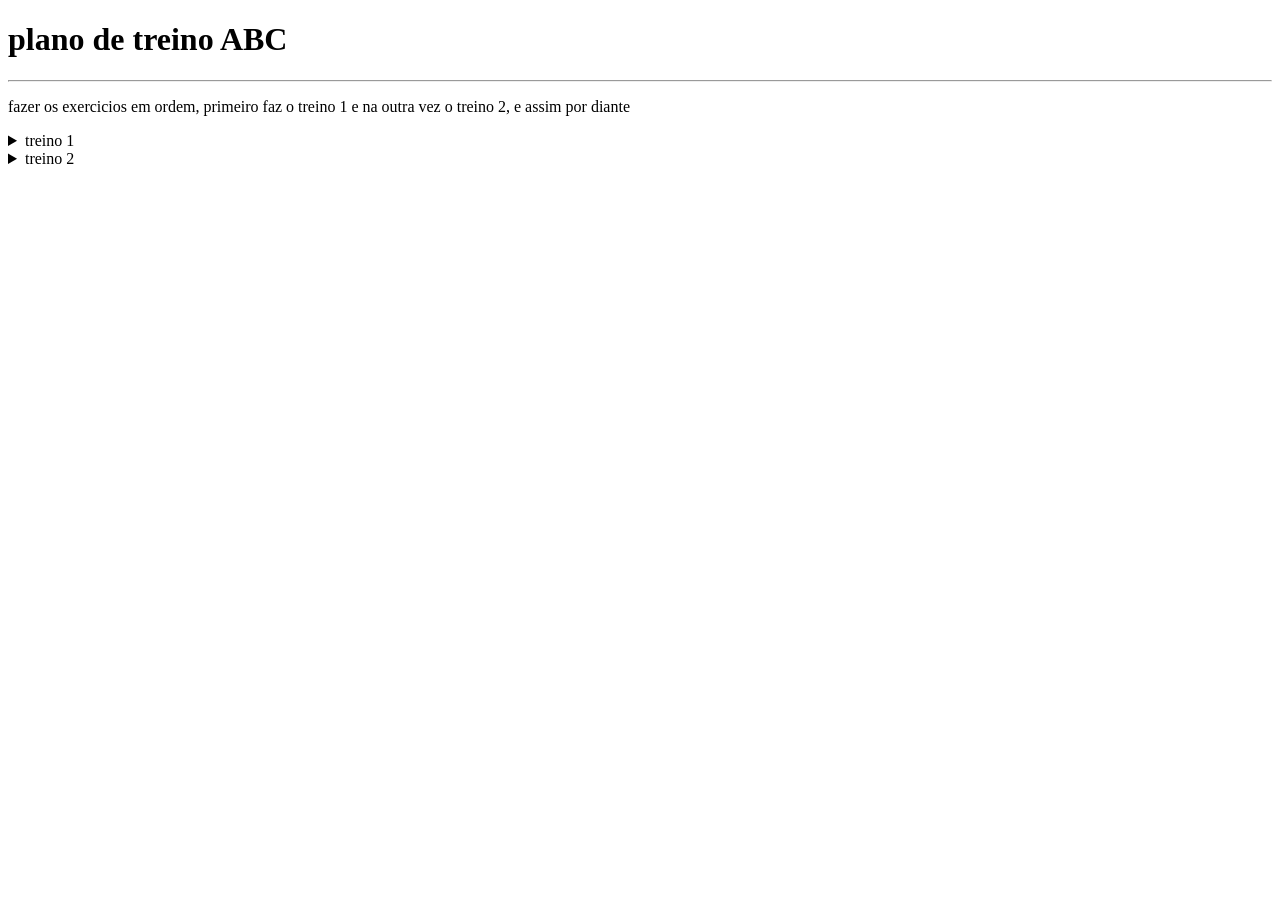
==== ficha_abc.html @ c4dd3b95 "versão 1.2: Atualização na lista de exercicio" ====
<!DOCTYPE html>
<html lang="pt-br">
<head>
    <meta charset="UTF-8">
    <meta name="viewport" content="width=device-width, initial-scale=1.0">
    <title>treininho</title>
    <!--conectando css ao html-->
    <link rel="stylesheet" href="estilo.css">
</head>
<body>

    <!--ficha de treino ABC-->
    <div>
        <h1>plano de treino ABC</h1>
        <hr>
        <p>fazer os exercicios em ordem, primeiro faz o treino 1 e na outra vez o treino 2, e assim por diante</p>

        <div>  <!--treino 1-->
            <details> <!--cria um bloco que pode ser aberto ou fechado-->

                <summary>treino 1</summary> <!--cria um titulo para o bloco-->

                <h2>Treino A - empurrar: peitoral, tríceps e ombro.</h2>

                <table> <!--cria uma tabela-->
                    <thead> <!--agrupa o cabeçalho da tabela-->
                        <tr> <!--cria uma linha na tabela-->
                            <!-- <th> define uma célula de cabeçalho(com texto em negrito) -->
                            <th>Exercícios</th>
                            <th>Séries x Repetições</th>
                            <th>Músculos Trabalhados</th>
                        </tr>
                    </thead>
                    <tbody>
                        <tr>
                            <!--a tag <td> defini uma celula de dado comum-->
                            <td><a href="">supino inclinado</a></td>
                            <td>3 x 8-12</td>
                            <td>Peitoral superior, Deltoide anterior, Tríceps</td>
                        </tr>
                        <tr>
                            <td><a href="">Supino reto</a></td>
                            <td>3 x 8-12</td>
                            <td></td>
                        </tr>
                        <tr>
                            <td><a href="">Elevação lateral</a></td>
                            <td>3 x 8-12</td>
                            <td></td>
                        </tr>
                        <tr>
                            <td><a href="">Desenvolvimento de ombros</a></td>
                            <td>3 x 8-12</td>
                            <td></td>
                        </tr>
                        <tr>
                            <td><a href="">Extensao de tríceps na polia</a></td>
                            <td>3 x 8-12</td>
                            <td></td>
                        </tr>
                    </tbody>
                </table>
                <h2>Treino B - costas, trapézio, deltoide posterior e biceps</h2>
                <table>
                    <thead>
                        <tr>
                            <th>Exercícios</th>
                            <th>Séries x Repetições</th>
                            <th>Musculos trabalhados</th>
                        </tr>
                    </thead>
                    <tbody>
                        <tr>
                            <td><a href="">Puxada na frente</a></td>
                            <td>3 x 8-12</td>
                            <td></td>
                        </tr>
                        <tr>
                            <td><a href="">Remada sentada na polia</a></td>
                            <td>3 x 8-12</td>
                            <td></td>
                        </tr>
                        <tr>
                            <td><a href="">Remada com peito apoiado</a></td>
                            <td>3 x 8-12</td>
                            <td></td>
                        </tr>
                        <tr>
                            <td><a href="">Crucifixo inverso</a></td>
                            <td>3 x 8-12</td>
                            <td></td>
                        </tr>
            
                        <tr>
                            <td><a href="">Rosca direta</a></td>
                            <td>3 x 8-12</td>
                            <td></td>
                        </tr>
                    </tbody>
                </table>
                <h2>Treino C - Pernas, glúteos, panturrilhas e abdômen</h2>
                <table>
                    <thead>
                        <tr>
                            <th>Exercícios</th>
                            <th>Séries x Repetições</th>
                            <th>Musculos trabalhados</th>
                        </tr>
                    </thead>
                    <tbody>
                        <tr>
                            <td><a href="">Leg press</a></td>
                            <td>3 x 8-12</td>
                            <td></td>
                        </tr>
                        <tr>
                            <td><a href="">Mesa flexora</a></td>
                            <td>3 x 8-12</td>
                            <td></td>
                        </tr>
                        <tr>
                            <td><a href="">Elevação pélvica</a></td>
                            <td>3 x 8-12</td>
                            <td></td>
                        </tr>
                        <tr>
                            <td><a href="">Elevação de panturrilha em pé</a></td>
                            <td>3 x 8-12</td>
                            <td></td>
                        </tr>
                        <tr>
                            <td><a href="">Reto abdomen</a></td>
                            <td>3 x 8-12</td>
                            <td></td>
                        </tr>
                    </tbody>
                </table>
            </details>
        </div>

        <div> <!--treino 2-->

        </div>
    </div>

    <!--ficha de treino ABA-->
    <div>
        <details>
            <summary>treino 2</summary>

            <h2>Treino A - empurrar: peitoral, tríceps e ombro </h2>

            <table>
                <thead>
                    <tr>
                        <th>Exercícios</th>
                        <th>Séries x Repetições</th>
                        <th>Musculos trabalhados</th>
                    </tr>
                </thead>

                <tbody>
                 <tr>
                    <td><a href="">Supino reto</a></td>
                    <td>3 x 8-12</td>
                    <td></td>
                 </tr>

                 <tr>
                    <td><a href="">Crucifixo na máquina</a></td>
                    <td>3 x 8-12</td>
                    <td></td>
                 </tr>

                 <tr>
                    <td><a href="">Desenvolvimento de ombros</a></td>
                    <td>3 x 8-12</td>
                    <td></td>
                 </tr>

                 <tr>
                    <td><a href="">Elevação lateral</a></td>
                    <td>3 x 8-12</td>
                    <td></td>
                 </tr>
                    
                 <tr>
                    <td><a href="">Extensão de tríceps na polia</a></td>
                    <td>3 x 8-12</td>
                    <td></td>
                 </tr>   
                </tbody>
            </table>

            <h2>Treino B</h2>
            <table>
                <thead>
                    <tr>
                        <th>Exercícios</th>
                        <th>Séries x Repetições</th>
                        <th>Musculos trabalhados</th>
                    </tr>
                </thead>

                <tbody>
                 <tr>
                    <td><a href="">Puxada com pegada neutra</a></td>
                    <td>3 x 8-12</td>
                    <td></td>
                 </tr>

                 <tr>
                    <td><a href="">Remada unilatera</a></td>
                    <td>3 x 8-12</td>
                    <td></td>
                 </tr>

                 <tr>
                    <td><a href="">Face pull</a></td>
                    <td>3 x 8-12</td>
                    <td></td>
                 </tr>

                 <tr>
                    <td><a href="">Rosca martelo</a></td>
                    <td>3 x 8-12</td>
                    <td></td>
                 </tr>
                    
                 <tr>
                    <td><a href="">Rosca direta</a></td>
                    <td>3 x 8-12</td>
                    <td></td>
                 </tr>   
                </tbody>
            </table>

            <h2>Treino C</h2>
            <table>
                <thead>
                    <tr>
                        <th>Exercícios</th>
                        <th>Séries x Repetições</th>
                        <th>Musculos trabalhados</th>
                    </tr>
                </thead>

                <tbody>
                 <tr>
                    <td><a href="">Agachamento</a></td>
                    <td>3 x 8-12</td>
                    <td></td>
                 </tr>

                 <tr>
                    <td><a href="">Levantamento romeno</a></td>
                    <td>3 x 8-12</td>
                    <td></td>
                 </tr>

                 <tr>
                    <td><a href="">Cadeira extensora</a></td>
                    <td>3 x 8-12</td>
                    <td></td>
                 </tr>

                 <tr>
                    <td><a href="">Panturrilha sentado</a></td>
                    <td>3 x 8-12</td>
                    <td></td>
                 </tr>
                    
                 <tr>
                    <td><a href="">Prancha</a></td>
                    <td>3 x 8-12</td>
                    <td></td>
                 </tr>   
                </tbody>
            </table>
        </details>
    </div>



    <!--conectando javascript ao html-->
    <script src="interacao.js"></script>
    
</body>
</html>
---- estilo.css ----
#conteudo {
     
}
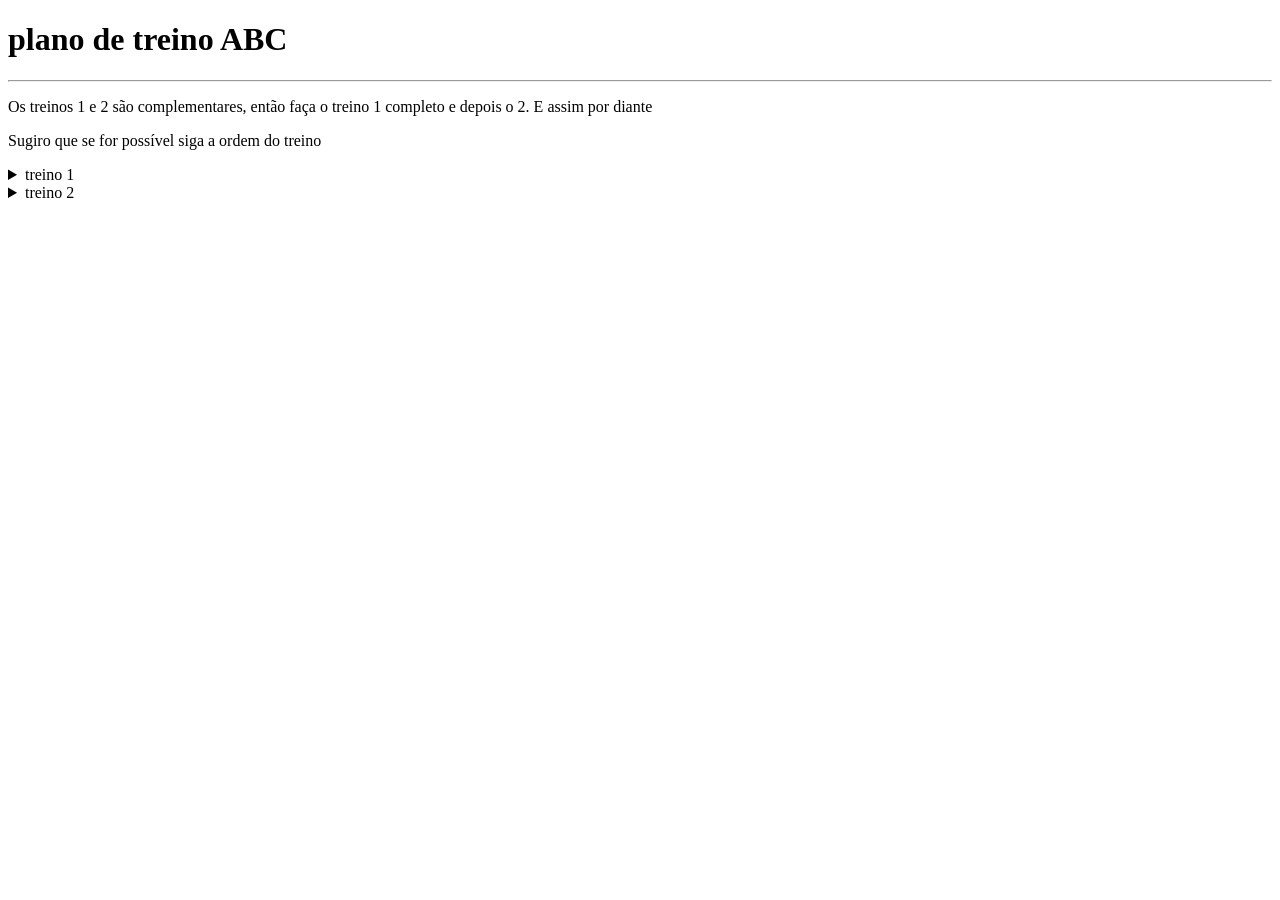
==== commit 40d6a1e8: "Versão 1.3: *mudanças no treino *adição de lista de musculos trabalhados" ====
--- a/ficha_abc.html
+++ b/ficha_abc.html
@@ -13,8 +13,9 @@
     <div>
         <h1>plano de treino ABC</h1>
         <hr>
-        <p>fazer os exercicios em ordem, primeiro faz o treino 1 e na outra vez o treino 2, e assim por diante</p>
-
+    
+        <p>Os treinos 1 e 2 são complementares, então faça o treino 1 completo e depois o 2. E assim por diante</p>
+        <p>Sugiro que se for possível siga a ordem do treino</p>
         <div>  <!--treino 1-->
             <details> <!--cria um bloco que pode ser aberto ou fechado-->
 
@@ -41,22 +42,22 @@
                         <tr>
                             <td><a href="">Supino reto</a></td>
                             <td>3 x 8-12</td>
-                            <td></td>
+                            <td>Peitoral maior (foco global/médio), Deltoide anterior, Tríceps braquial</td>
                         </tr>
                         <tr>
                             <td><a href="">Elevação lateral</a></td>
                             <td>3 x 8-12</td>
-                            <td></td>
-                        </tr>
-                        <tr>
-                            <td><a href="">Desenvolvimento de ombros</a></td>
-                            <td>3 x 8-12</td>
-                            <td></td>
+                            <td>Deltoide lateral (porção média do ombro), Trapézio superior (auxiliar)</td>
+                        </tr>
+                        <tr>
+                            <td><a href="">crucifixo</a></td>
+                            <td>3 x 8-12</td>
+                            <td>Peitoral maior (foco em adução horizontal e isolamento), Deltoide anterior (auxiliar leve)</td>
                         </tr>
                         <tr>
                             <td><a href="">Extensao de tríceps na polia</a></td>
                             <td>3 x 8-12</td>
-                            <td></td>
+                            <td>Tríceps braquial (cabeças lateral, medial e longa)</td>
                         </tr>
                     </tbody>
                 </table>
@@ -71,30 +72,30 @@
                     </thead>
                     <tbody>
                         <tr>
-                            <td><a href="">Puxada na frente</a></td>
-                            <td>3 x 8-12</td>
-                            <td></td>
-                        </tr>
-                        <tr>
-                            <td><a href="">Remada sentada na polia</a></td>
-                            <td>3 x 8-12</td>
-                            <td></td>
-                        </tr>
-                        <tr>
-                            <td><a href="">Remada com peito apoiado</a></td>
-                            <td>3 x 8-12</td>
-                            <td></td>
+                            <td><a href="">Puxada na frente / lat pulldown</a></td>
+                            <td>3 x 8-12</td>
+                            <td>Grande dorsal, Redondo maior, Bíceps braquial, Braquial</td>
+                        </tr>
+                        <tr>
+                            <td><a href="">Remada sentada na polia / seated cable row</a></td>
+                            <td>3 x 8-12</td>
+                            <td>Grande dorsal (foco em espessura), Romboides, Trapézio médio e inferior, Bíceps</td>
+                        </tr>
+                        <tr>
+                            <td><a href="">Puxada alta com triângulo</a></td>
+                            <td>3 x 8-12</td>
+                            <td>Grande dorsal (porção inferior/lateral), Bíceps braquial, Braquiorradial</td>
                         </tr>
                         <tr>
                             <td><a href="">Crucifixo inverso</a></td>
                             <td>3 x 8-12</td>
-                            <td></td>
+                            <td>Grande dorsal (porção inferior/lateral), Bíceps braquial, Braquiorradial</td>
                         </tr>
             
                         <tr>
                             <td><a href="">Rosca direta</a></td>
                             <td>3 x 8-12</td>
-                            <td></td>
+                            <td>Bíceps braquial, Braquial</td>
                         </tr>
                     </tbody>
                 </table>
@@ -109,41 +110,38 @@
                     </thead>
                     <tbody>
                         <tr>
-                            <td><a href="">Leg press</a></td>
-                            <td>3 x 8-12</td>
-                            <td></td>
+                            <td><a href="">Agachamento</a></td>
+                            <td>3 x 8-12</td>
+                            <td>Quadríceps, Glúteo máximo, Adutores, Core (estabilizadores)</td>
+                        </tr>
+                        <tr>
+                            <td><a href="">Elevação pélvica</a></td>
+                            <td>3 x 8-12</td>
+                            <td>Glúteo máximo, Isquiotibiais (posterior de coxa)</td>
+                        </tr>
+                        <tr>
+                            <td><a href="">cadeira extensora</a></td>
+                            <td>3 x 8-12</td>
+                            <td>Quadríceps (foco em isolamento e extensão de joelho)</td>
                         </tr>
                         <tr>
                             <td><a href="">Mesa flexora</a></td>
                             <td>3 x 8-12</td>
-                            <td></td>
-                        </tr>
-                        <tr>
-                            <td><a href="">Elevação pélvica</a></td>
-                            <td>3 x 8-12</td>
-                            <td></td>
+                            <td>Isquiotibiais (foco em flexão de joelho)</td>
                         </tr>
                         <tr>
                             <td><a href="">Elevação de panturrilha em pé</a></td>
                             <td>3 x 8-12</td>
-                            <td></td>
-                        </tr>
-                        <tr>
-                            <td><a href="">Reto abdomen</a></td>
-                            <td>3 x 8-12</td>
-                            <td></td>
+                            <td>Tríceps sural (Gastrocnêmio e Sóleo)</td>
                         </tr>
                     </tbody>
                 </table>
             </details>
         </div>
 
-        <div> <!--treino 2-->
-
-        </div>
     </div>
 
-    <!--ficha de treino ABA-->
+    <!--Treino 2-->
     <div>
         <details>
             <summary>treino 2</summary>
@@ -161,33 +159,33 @@
 
                 <tbody>
                  <tr>
+                    <td><a href="">Supino declinado</a></td>
+                    <td>3 x 8-12</td>
+                    <td>Peitoral inferior (esternocostal), Deltoide anterior, Tríceps braquial</td>
+                 </tr>
+
+                 <tr>
+                    <td><a href="">Crucifixo na máquina</a></td>
+                    <td>3 x 8-12</td>
+                    <td>Peitoral maior (foco em adução horizontal e isolamento mecânico)</td>
+                 </tr>
+
+                 <tr>
+                    <td><a href="">Elevação lateral</a></td>
+                    <td>3 x 8-12</td>
+                    <td>Deltoide lateral (porção média do ombro), Trapézio superior (auxiliar)</td>
+                 </tr>
+
+                 <tr>
                     <td><a href="">Supino reto</a></td>
                     <td>3 x 8-12</td>
-                    <td></td>
-                 </tr>
-
-                 <tr>
-                    <td><a href="">Crucifixo na máquina</a></td>
-                    <td>3 x 8-12</td>
-                    <td></td>
-                 </tr>
-
-                 <tr>
-                    <td><a href="">Desenvolvimento de ombros</a></td>
-                    <td>3 x 8-12</td>
-                    <td></td>
-                 </tr>
-
-                 <tr>
-                    <td><a href="">Elevação lateral</a></td>
-                    <td>3 x 8-12</td>
-                    <td></td>
+                    <td>Peitoral maior (foco global/médio), Deltoide anterior, Tríceps braquial</td>
                  </tr>
                     
                  <tr>
                     <td><a href="">Extensão de tríceps na polia</a></td>
                     <td>3 x 8-12</td>
-                    <td></td>
+                    <td>Tríceps braquial (cabeças lateral, medial e longa)</td>
                  </tr>   
                 </tbody>
             </table>
@@ -204,33 +202,33 @@
 
                 <tbody>
                  <tr>
-                    <td><a href="">Puxada com pegada neutra</a></td>
-                    <td>3 x 8-12</td>
-                    <td></td>
-                 </tr>
-
-                 <tr>
-                    <td><a href="">Remada unilatera</a></td>
-                    <td>3 x 8-12</td>
-                    <td></td>
-                 </tr>
-
-                 <tr>
-                    <td><a href="">Face pull</a></td>
-                    <td>3 x 8-12</td>
-                    <td></td>
-                 </tr>
-
-                 <tr>
-                    <td><a href="">Rosca martelo</a></td>
-                    <td>3 x 8-12</td>
-                    <td></td>
+                    <td><a href="">Extensão de lombar</a></td>
+                    <td>3 x 8-12</td>
+                    <td>Erectores da espinha (lombar), Glúteo máximo e Isquiotibiais.</td>
+                 </tr>
+
+                 <tr>
+                    <td><a href="">Remada com peito apoiado</a></td>
+                    <td>3 x 8-12</td>
+                    <td>Grande dorsal (foco em espessura), Romboides, Trapézio médio e inferior</td>
+                 </tr>
+
+                 <tr>
+                    <td><a href="">Remada na polia baixa</a></td>
+                    <td>3 x 8-12</td>
+                    <td>Grande dorsal, Romboides, Trapézio, Bíceps braquial</td>
+                 </tr>
+
+                 <tr>
+                    <td><a href="">Crucifixo inverso na máquina</a></td>
+                    <td>3 x 8-12</td>
+                    <td>Deltoide posterior (parte de trás do ombro), Trapézio médio, Romboides</td>
                  </tr>
                     
                  <tr>
                     <td><a href="">Rosca direta</a></td>
                     <td>3 x 8-12</td>
-                    <td></td>
+                    <td>Bíceps braquial (cabeça curta e longa), Braquial</td>
                  </tr>   
                 </tbody>
             </table>
@@ -249,31 +247,31 @@
                  <tr>
                     <td><a href="">Agachamento</a></td>
                     <td>3 x 8-12</td>
-                    <td></td>
+                    <td>Quadríceps, Glúteo máximo, Adutores, Core (estabilizadores)</td>
                  </tr>
 
                  <tr>
                     <td><a href="">Levantamento romeno</a></td>
                     <td>3 x 8-12</td>
-                    <td></td>
+                    <td>Isquiotibiais (posterior de coxa), Glúteo máximo, Lombar (extensores da espinha)</td>
                  </tr>
 
                  <tr>
                     <td><a href="">Cadeira extensora</a></td>
                     <td>3 x 8-12</td>
-                    <td></td>
+                    <td>Quadríceps (foco em isolamento e extensão de joelho)</td>
                  </tr>
 
                  <tr>
                     <td><a href="">Panturrilha sentado</a></td>
                     <td>3 x 8-12</td>
-                    <td></td>
+                    <td>$3 \times 8-12$Tríceps sural (foco no músculo Sóleo)</td>
                  </tr>
                     
                  <tr>
-                    <td><a href="">Prancha</a></td>
-                    <td>3 x 8-12</td>
-                    <td></td>
+                    <td><a href="">Abdultora</a></td>
+                    <td>3 x 8-12</td>
+                    <td>Glúteo médio, Glúteo mínimo e Tensor da fáscia lata</td>
                  </tr>   
                 </tbody>
             </table>
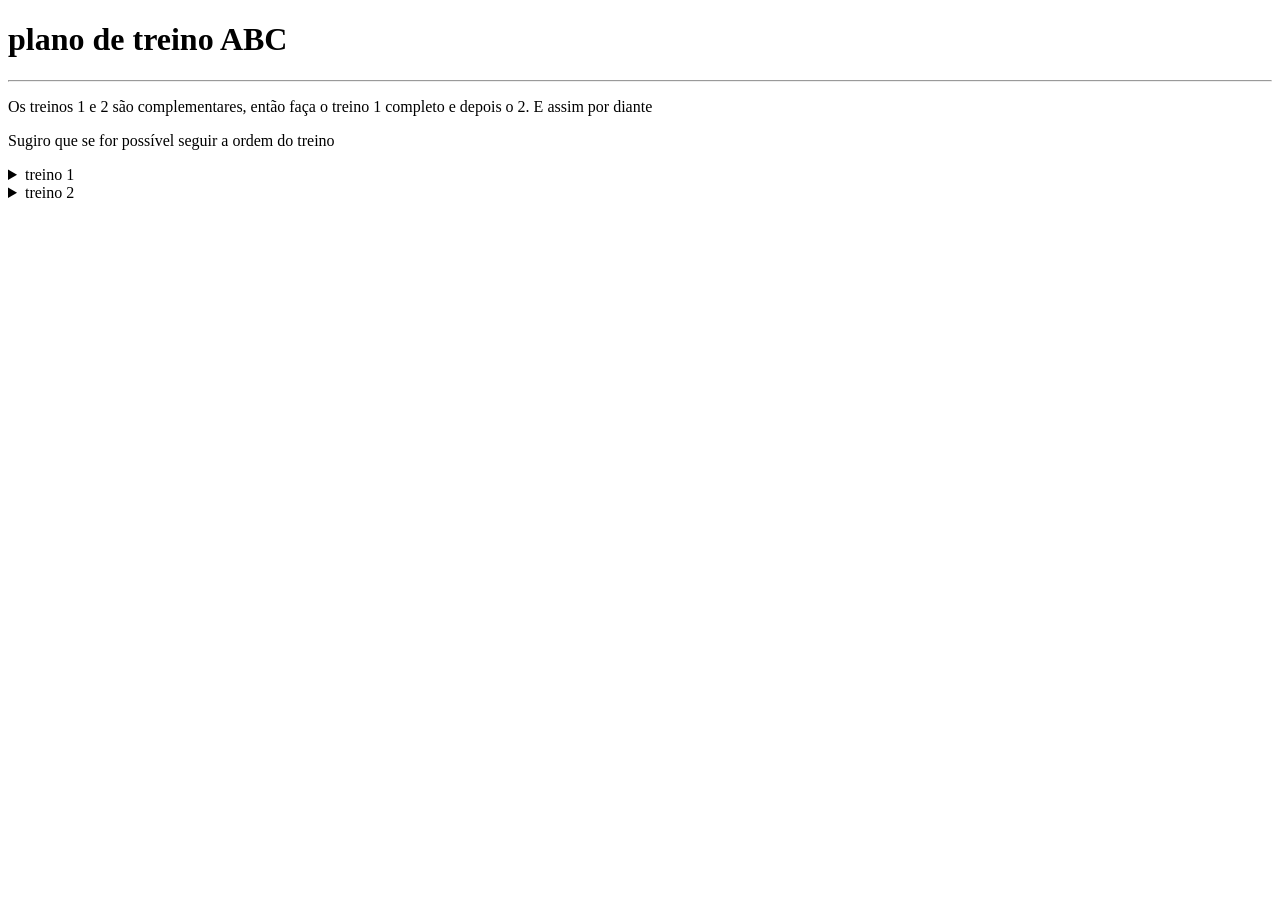
==== commit 2972a529: "Versão 1.5: *adição dos links para o treino 2" ====
--- a/ficha_abc.html
+++ b/ficha_abc.html
@@ -15,7 +15,8 @@
         <hr>
     
         <p>Os treinos 1 e 2 são complementares, então faça o treino 1 completo e depois o 2. E assim por diante</p>
-        <p>Sugiro que se for possível siga a ordem do treino</p>
+        <p>Sugiro que se for possível seguir a ordem do treino</p>
+
         <div>  <!--treino 1-->
             <details> <!--cria um bloco que pode ser aberto ou fechado-->
 
@@ -35,27 +36,27 @@
                     <tbody>
                         <tr>
                             <!--a tag <td> defini uma celula de dado comum-->
-                            <td><a href="">supino inclinado</a></td>
+                            <td><a href="http://www.youtube.com/watch?v=6InDGK_TtEo">supino inclinado</a></td>
                             <td>3 x 8-12</td>
                             <td>Peitoral superior, Deltoide anterior, Tríceps</td>
                         </tr>
                         <tr>
-                            <td><a href="">Supino reto</a></td>
+                            <td><a href="http://www.youtube.com/watch?v=nhQ4mdk0TmM">Supino reto</a></td>
                             <td>3 x 8-12</td>
                             <td>Peitoral maior (foco global/médio), Deltoide anterior, Tríceps braquial</td>
                         </tr>
                         <tr>
-                            <td><a href="">Elevação lateral</a></td>
+                            <td><a href="http://www.youtube.com/watch?v=nhQ4mdk0TmM">Elevação lateral</a></td>
                             <td>3 x 8-12</td>
                             <td>Deltoide lateral (porção média do ombro), Trapézio superior (auxiliar)</td>
                         </tr>
                         <tr>
-                            <td><a href="">crucifixo</a></td>
+                            <td><a href="http://www.youtube.com/watch?v=9BEQWr0u-ac">crucifixo</a></td>
                             <td>3 x 8-12</td>
                             <td>Peitoral maior (foco em adução horizontal e isolamento), Deltoide anterior (auxiliar leve)</td>
                         </tr>
                         <tr>
-                            <td><a href="">Extensao de tríceps na polia</a></td>
+                            <td><a href="http://www.youtube.com/watch?v=Lv1uMTWQ0Ww">Extensao de tríceps na polia</a></td>
                             <td>3 x 8-12</td>
                             <td>Tríceps braquial (cabeças lateral, medial e longa)</td>
                         </tr>
@@ -72,28 +73,28 @@
                     </thead>
                     <tbody>
                         <tr>
-                            <td><a href="">Puxada na frente / lat pulldown</a></td>
+                            <td><a href="http://www.youtube.com/watch?v=hR-UuSppT9M">Puxada na frente / lat pulldown</a></td>
                             <td>3 x 8-12</td>
                             <td>Grande dorsal, Redondo maior, Bíceps braquial, Braquial</td>
                         </tr>
                         <tr>
-                            <td><a href="">Remada sentada na polia / seated cable row</a></td>
+                            <td><a href="http://www.youtube.com/watch?v=yuJDO8HmgVA">Remada sentada na polia / seated cable row</a></td>
                             <td>3 x 8-12</td>
                             <td>Grande dorsal (foco em espessura), Romboides, Trapézio médio e inferior, Bíceps</td>
                         </tr>
                         <tr>
-                            <td><a href="">Puxada alta com triângulo</a></td>
+                            <td><a href="http://www.youtube.com/watch?v=7m0V4Lenme4">Puxada alta com triângulo</a></td>
                             <td>3 x 8-12</td>
                             <td>Grande dorsal (porção inferior/lateral), Bíceps braquial, Braquiorradial</td>
                         </tr>
                         <tr>
-                            <td><a href="">Crucifixo inverso</a></td>
+                            <td><a href="http://www.youtube.com/watch?v=cgLYIibOIfM">Crucifixo inverso</a></td>
                             <td>3 x 8-12</td>
                             <td>Grande dorsal (porção inferior/lateral), Bíceps braquial, Braquiorradial</td>
                         </tr>
             
                         <tr>
-                            <td><a href="">Rosca direta</a></td>
+                            <td><a href="http://www.youtube.com/watch?v=Yp-SuCCqui8">Rosca direta</a></td>
                             <td>3 x 8-12</td>
                             <td>Bíceps braquial, Braquial</td>
                         </tr>
@@ -110,27 +111,27 @@
                     </thead>
                     <tbody>
                         <tr>
-                            <td><a href="">Agachamento</a></td>
+                            <td><a href="http://www.youtube.com/watch?v=KGET_iukLJE">Agachamento</a></td>
                             <td>3 x 8-12</td>
                             <td>Quadríceps, Glúteo máximo, Adutores, Core (estabilizadores)</td>
                         </tr>
                         <tr>
-                            <td><a href="">Elevação pélvica</a></td>
+                            <td><a href="http://www.youtube.com/watch?v=QH12tCl1VjE">Elevação pélvica</a></td>
                             <td>3 x 8-12</td>
                             <td>Glúteo máximo, Isquiotibiais (posterior de coxa)</td>
                         </tr>
                         <tr>
-                            <td><a href="">cadeira extensora</a></td>
+                            <td><a href="http://www.youtube.com/watch?v=J0_eVz-4aOk">cadeira extensora</a></td>
                             <td>3 x 8-12</td>
                             <td>Quadríceps (foco em isolamento e extensão de joelho)</td>
                         </tr>
                         <tr>
-                            <td><a href="">Mesa flexora</a></td>
+                            <td><a href="http://www.youtube.com/watch?v=IflWCNPz5C4">Mesa flexora</a></td>
                             <td>3 x 8-12</td>
                             <td>Isquiotibiais (foco em flexão de joelho)</td>
                         </tr>
                         <tr>
-                            <td><a href="">Elevação de panturrilha em pé</a></td>
+                            <td><a href="http://www.youtube.com/watch?v=lVLjs97kdI0">Elevação de panturrilha em pé</a></td>
                             <td>3 x 8-12</td>
                             <td>Tríceps sural (Gastrocnêmio e Sóleo)</td>
                         </tr>
@@ -159,31 +160,31 @@
 
                 <tbody>
                  <tr>
-                    <td><a href="">Supino declinado</a></td>
+                    <td><a href="http://www.youtube.com/watch?v=3ima0dp_wbg">Supino declinado</a></td>
                     <td>3 x 8-12</td>
                     <td>Peitoral inferior (esternocostal), Deltoide anterior, Tríceps braquial</td>
                  </tr>
 
                  <tr>
-                    <td><a href="">Crucifixo na máquina</a></td>
+                    <td><a href="http://www.youtube.com/watch?v=9BEQWr0u-ac">Crucifixo na máquina</a></td>
                     <td>3 x 8-12</td>
                     <td>Peitoral maior (foco em adução horizontal e isolamento mecânico)</td>
                  </tr>
 
                  <tr>
-                    <td><a href="">Elevação lateral</a></td>
+                    <td><a href="http://www.youtube.com/watch?v=nhQ4mdk0TmM">Elevação lateral</a></td>
                     <td>3 x 8-12</td>
                     <td>Deltoide lateral (porção média do ombro), Trapézio superior (auxiliar)</td>
                  </tr>
 
                  <tr>
-                    <td><a href="">Supino reto</a></td>
+                    <td><a href="http://www.youtube.com/watch?v=_BAsVZod9qM">Supino reto</a></td>
                     <td>3 x 8-12</td>
                     <td>Peitoral maior (foco global/médio), Deltoide anterior, Tríceps braquial</td>
                  </tr>
                     
                  <tr>
-                    <td><a href="">Extensão de tríceps na polia</a></td>
+                    <td><a href="http://www.youtube.com/watch?v=Lv1uMTWQ0Ww">Extensão de tríceps na polia</a></td>
                     <td>3 x 8-12</td>
                     <td>Tríceps braquial (cabeças lateral, medial e longa)</td>
                  </tr>   
@@ -202,31 +203,31 @@
 
                 <tbody>
                  <tr>
-                    <td><a href="">Extensão de lombar</a></td>
+                    <td><a href="http://www.youtube.com/watch?v=5RlGMbwH2S4">Extensão de lombar</a></td>
                     <td>3 x 8-12</td>
                     <td>Erectores da espinha (lombar), Glúteo máximo e Isquiotibiais.</td>
                  </tr>
 
                  <tr>
-                    <td><a href="">Remada com peito apoiado</a></td>
+                    <td><a href="http://www.youtube.com/watch?v=6fIh5HJ1gDg">Remada com peito apoiado</a></td>
                     <td>3 x 8-12</td>
                     <td>Grande dorsal (foco em espessura), Romboides, Trapézio médio e inferior</td>
                  </tr>
 
                  <tr>
-                    <td><a href="">Remada na polia baixa</a></td>
+                    <td><a href="http://www.youtube.com/watch?v=yuJDO8HmgVA">Remada na polia baixa</a></td>
                     <td>3 x 8-12</td>
                     <td>Grande dorsal, Romboides, Trapézio, Bíceps braquial</td>
                  </tr>
 
                  <tr>
-                    <td><a href="">Crucifixo inverso na máquina</a></td>
+                    <td><a href="http://www.youtube.com/watch?v=wjlX-5DTjBQ">Crucifixo inverso na máquina</a></td>
                     <td>3 x 8-12</td>
                     <td>Deltoide posterior (parte de trás do ombro), Trapézio médio, Romboides</td>
                  </tr>
                     
                  <tr>
-                    <td><a href="">Rosca direta</a></td>
+                    <td><a href="http://www.youtube.com/watch?v=Yp-SuCCqui8">Rosca direta</a></td>
                     <td>3 x 8-12</td>
                     <td>Bíceps braquial (cabeça curta e longa), Braquial</td>
                  </tr>   
@@ -245,31 +246,31 @@
 
                 <tbody>
                  <tr>
-                    <td><a href="">Agachamento</a></td>
+                    <td><a href="http://www.youtube.com/watch?v=KGET_iukLJE">Agachamento</a></td>
                     <td>3 x 8-12</td>
                     <td>Quadríceps, Glúteo máximo, Adutores, Core (estabilizadores)</td>
                  </tr>
 
                  <tr>
-                    <td><a href="">Levantamento romeno</a></td>
+                    <td><a href="http://www.youtube.com/watch?v=FpNfPOK27RQ">Levantamento romeno</a></td>
                     <td>3 x 8-12</td>
                     <td>Isquiotibiais (posterior de coxa), Glúteo máximo, Lombar (extensores da espinha)</td>
                  </tr>
 
                  <tr>
-                    <td><a href="">Cadeira extensora</a></td>
+                    <td><a href="http://www.youtube.com/watch?v=J0_eVz-4aOk">Cadeira extensora</a></td>
                     <td>3 x 8-12</td>
                     <td>Quadríceps (foco em isolamento e extensão de joelho)</td>
                  </tr>
 
                  <tr>
-                    <td><a href="">Panturrilha sentado</a></td>
+                    <td><a href="http://www.youtube.com/watch?v=LFvjbcW78OE">Panturrilha sentado</a></td>
                     <td>3 x 8-12</td>
                     <td>$3 \times 8-12$Tríceps sural (foco no músculo Sóleo)</td>
                  </tr>
                     
                  <tr>
-                    <td><a href="">Abdultora</a></td>
+                    <td><a href="http://www.youtube.com/watch?v=AmKyDqbuGzk">Abdultora</a></td>
                     <td>3 x 8-12</td>
                     <td>Glúteo médio, Glúteo mínimo e Tensor da fáscia lata</td>
                  </tr>   
